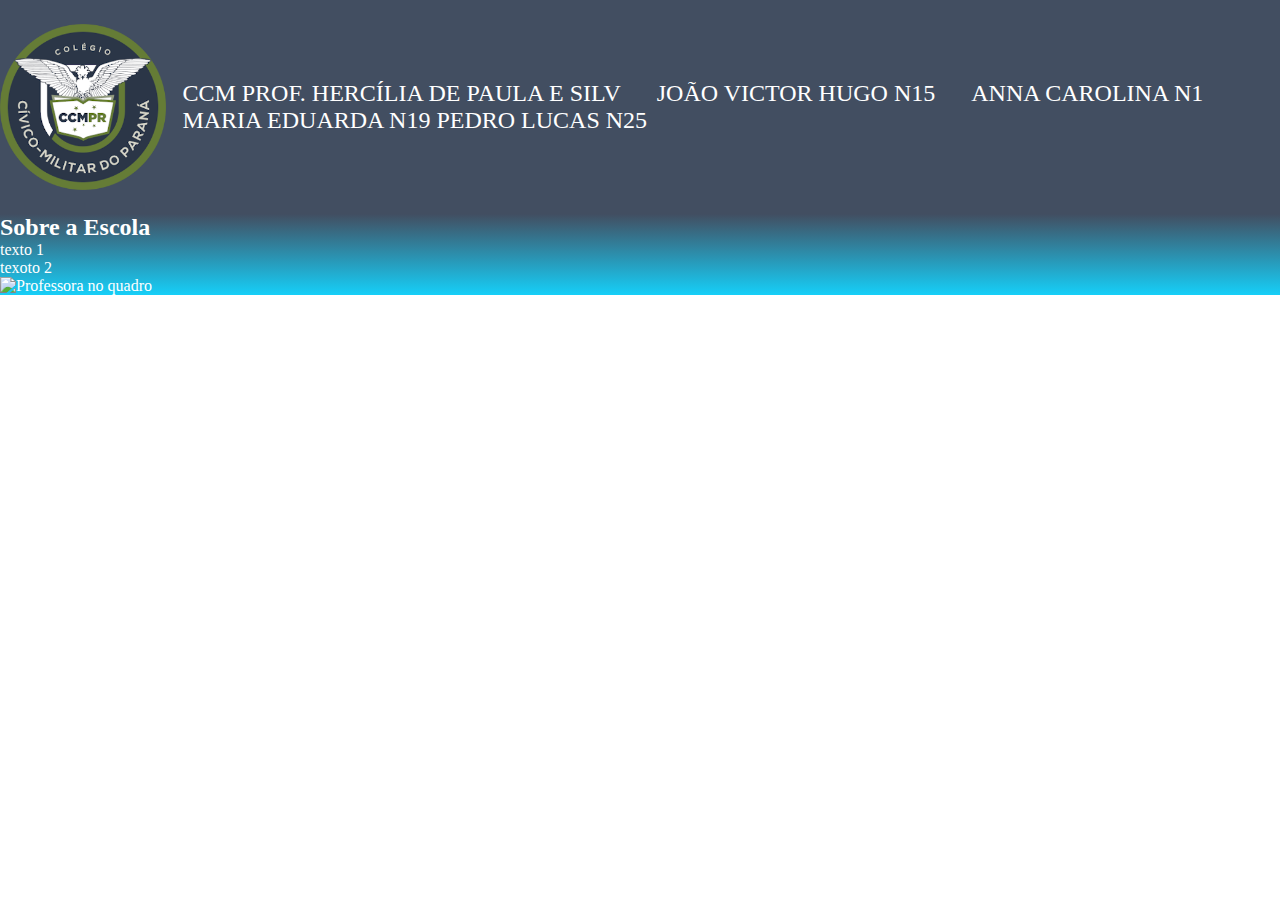
==== index.html @ d903913e "Update index.html" ====
<!DOCTYPE html>
<html lang="en">
<head>
    <meta charset="UTF-8">
    <meta http-equiv="X-UA-Compatible" content="IE=edge">
    <meta name="viewport" content="width=device-width, initial-scale=1.0">
    <title>Document</title>
    <link rel="stylesheet" href="style.css">
</head>
<body>
    <header class="cabecalho">
        <img class="cabecalho-imagem" src="brasao_cpmpr270.png" alt="brasao_cpmpr270">
        <ul class="cabecalho-lista">
            <li class="cabecalho-lista-item">CCM PROF. HERCÍLIA DE PAULA E SILV</li>
            <li class="cabecalho-lista-item">JOÃO VICTOR HUGO N15</li>
            <li class="cabecalho-lista-item">ANNA CAROLINA N1</li>
            <li class="cabecalho-lista-item">MARIA EDUARDA N19 PEDRO LUCAS N25</li>
        </ul>
    </header>
    <section class="escola">
        <h2 class="escola-titulo">Sobre a Escola</h2>
                    <p class="escola-texto-um">texto 1</p>
                    <p class="escola-texto-dois"> texoto 2</p>
                   <img class="escola-imagem" src="" alt="Professora no quadro">
      </section>
    </section>
</body>
</html>
---- style.css ----
header {
    background-color: #ffffff;
    color: rgb(0, 0, 0);
}
.cabecalho-imagem{
    width: 13%;
}
.cabecalho {
    background-color: #424E61;
    color: white;
    display: flex;
    justify-content: space-around;
    align-items: center;
    padding: 24px 0;
}.cabecalho-lista-item{
    display: inline-block;
    margin: 0 16px;
    font-size: 24px;
}
*{
    margin: 0;
    padding: 0;
}
.escola-imagem{
    width: 25%;
}
.escola{
    background-image: linear-gradient(#424E61,#16CFF8);
    color: white;
}
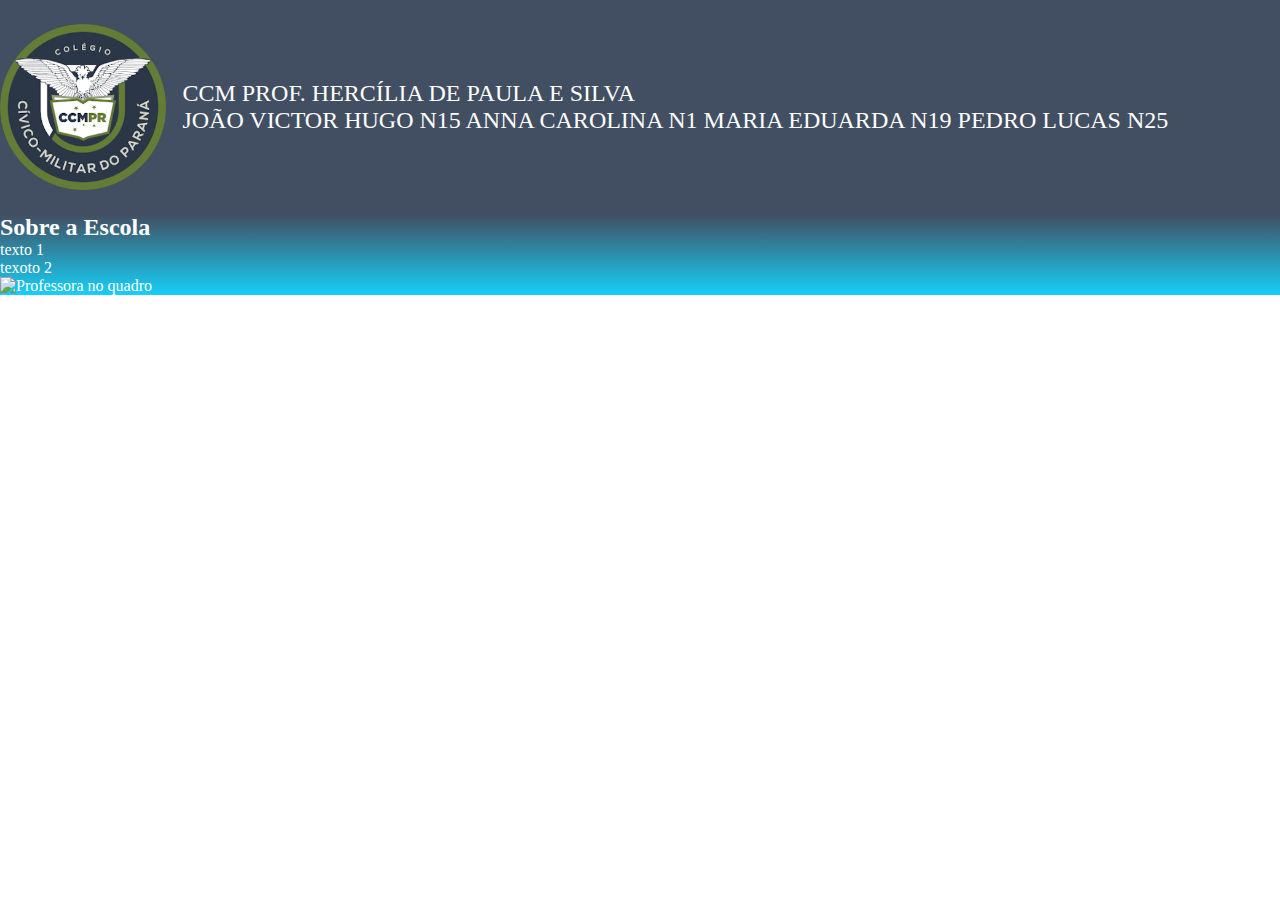
==== commit b0f10024: "Update index.html" ====
--- a/index.html
+++ b/index.html
@@ -11,10 +11,8 @@
     <header class="cabecalho">
         <img class="cabecalho-imagem" src="brasao_cpmpr270.png" alt="brasao_cpmpr270">
         <ul class="cabecalho-lista">
-            <li class="cabecalho-lista-item">CCM PROF. HERCÍLIA DE PAULA E SILV</li>
-            <li class="cabecalho-lista-item">JOÃO VICTOR HUGO N15</li>
-            <li class="cabecalho-lista-item">ANNA CAROLINA N1</li>
-            <li class="cabecalho-lista-item">MARIA EDUARDA N19 PEDRO LUCAS N25</li>
+            <li class="cabecalho-lista-item">CCM PROF. HERCÍLIA DE PAULA E SILVA</li>
+<li class="cabecalho-lista-item">JOÃO VICTOR HUGO N15 ANNA CAROLINA N1 MARIA EDUARDA N19 PEDRO LUCAS N25</li>
         </ul>
     </header>
     <section class="escola">
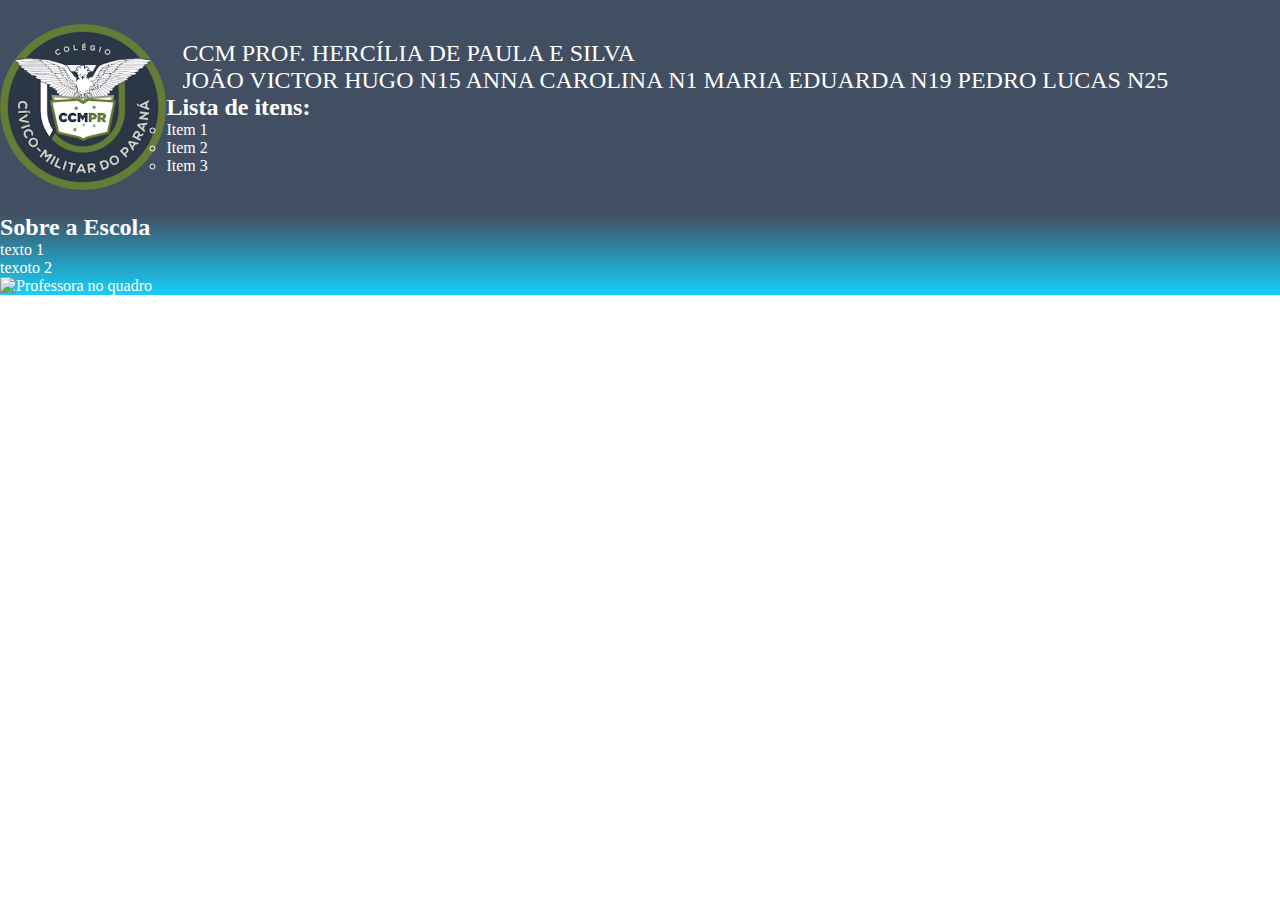
==== commit fc10ab62: "Update index.html" ====
--- a/index.html
+++ b/index.html
@@ -13,6 +13,11 @@
         <ul class="cabecalho-lista">
             <li class="cabecalho-lista-item">CCM PROF. HERCÍLIA DE PAULA E SILVA</li>
 <li class="cabecalho-lista-item">JOÃO VICTOR HUGO N15 ANNA CAROLINA N1 MARIA EDUARDA N19 PEDRO LUCAS N25</li>
+            <h2>Lista de itens:</h2>
+    <ul>
+      <li>Item 1</li>
+      <li>Item 2</li>
+      <li>Item 3</li>
         </ul>
     </header>
     <section class="escola">
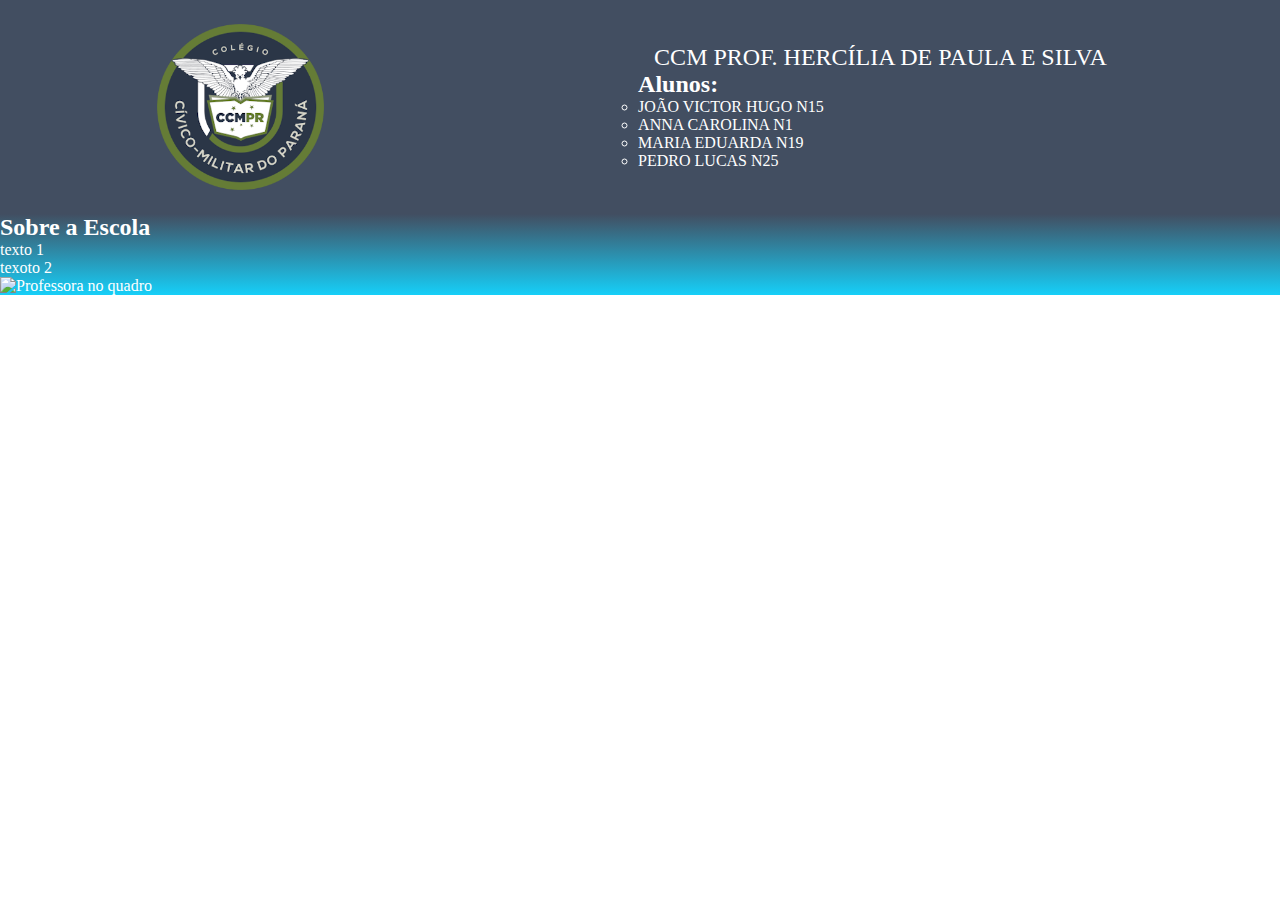
==== commit 003871d9: "Update index.html" ====
--- a/index.html
+++ b/index.html
@@ -12,12 +12,12 @@
         <img class="cabecalho-imagem" src="brasao_cpmpr270.png" alt="brasao_cpmpr270">
         <ul class="cabecalho-lista">
             <li class="cabecalho-lista-item">CCM PROF. HERCÍLIA DE PAULA E SILVA</li>
-<li class="cabecalho-lista-item">JOÃO VICTOR HUGO N15 ANNA CAROLINA N1 MARIA EDUARDA N19 PEDRO LUCAS N25</li>
-            <h2>Lista de itens:</h2>
+            <h2>Alunos:</h2>
     <ul>
-      <li>Item 1</li>
-      <li>Item 2</li>
-      <li>Item 3</li>
+      <li>JOÃO VICTOR HUGO N15</li>
+      <li>ANNA CAROLINA N1</li>
+      <li>MARIA EDUARDA N19</li>
+        <li>PEDRO LUCAS N25</li>
         </ul>
     </header>
     <section class="escola">
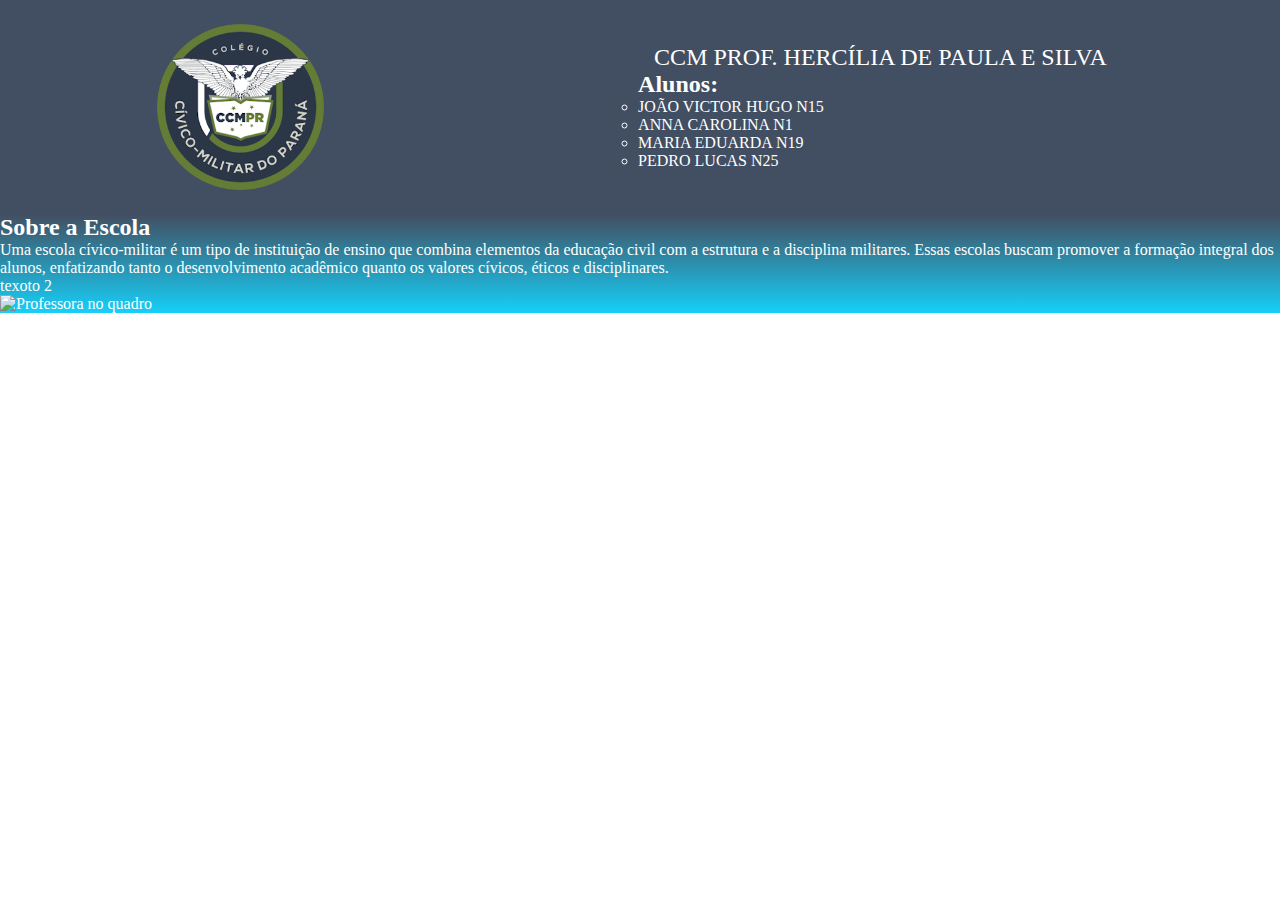
==== commit d7e7dcee: "Update index.html" ====
--- a/index.html
+++ b/index.html
@@ -22,7 +22,8 @@
     </header>
     <section class="escola">
         <h2 class="escola-titulo">Sobre a Escola</h2>
-                    <p class="escola-texto-um">texto 1</p>
+                    <p class="escola-texto-um">Uma escola cívico-militar é um tipo de instituição de ensino que combina elementos da educação civil com a estrutura e a disciplina militares. 
+                        Essas escolas buscam promover a formação integral dos alunos, enfatizando tanto o desenvolvimento acadêmico quanto os valores cívicos, éticos e disciplinares.</p>
                     <p class="escola-texto-dois"> texoto 2</p>
                    <img class="escola-imagem" src="" alt="Professora no quadro">
       </section>
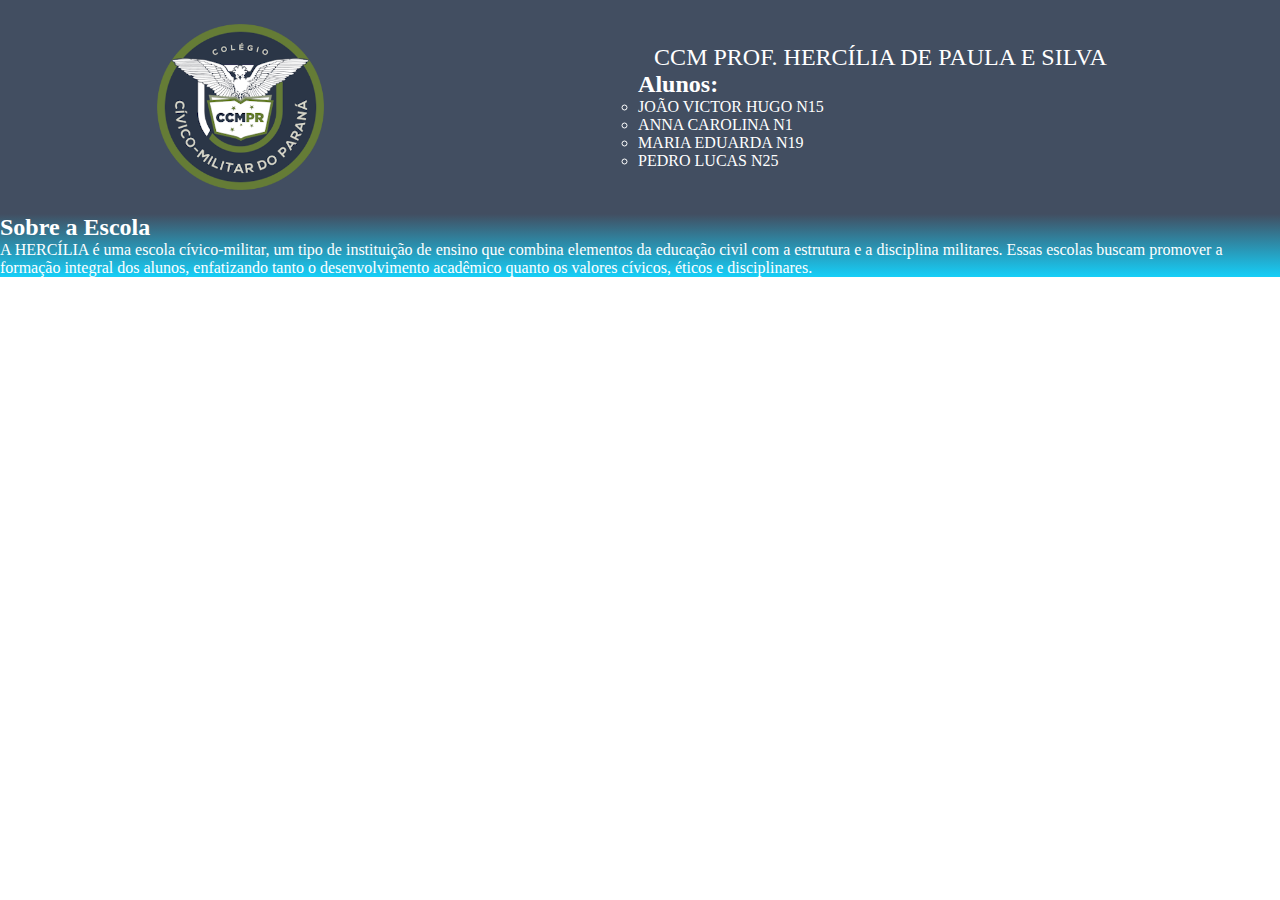
==== commit 270bac5c: "Update index.html" ====
--- a/index.html
+++ b/index.html
@@ -22,10 +22,10 @@
     </header>
     <section class="escola">
         <h2 class="escola-titulo">Sobre a Escola</h2>
-                    <p class="escola-texto-um">Uma escola cívico-militar é um tipo de instituição de ensino que combina elementos da educação civil com a estrutura e a disciplina militares. 
-                        Essas escolas buscam promover a formação integral dos alunos, enfatizando tanto o desenvolvimento acadêmico quanto os valores cívicos, éticos e disciplinares.</p>
-                    <p class="escola-texto-dois"> texoto 2</p>
-                   <img class="escola-imagem" src="" alt="Professora no quadro">
+                    <p class="escola-texto-um">A HERCÍLIA é uma escola cívico-militar, 
+                        um tipo de instituição de ensino que combina elementos da educação civil com a estrutura e a disciplina militares. 
+                        Essas escolas buscam promover a formação integral dos alunos,
+                        enfatizando tanto o desenvolvimento acadêmico quanto os valores cívicos, éticos e disciplinares.</p>
       </section>
     </section>
 </body>
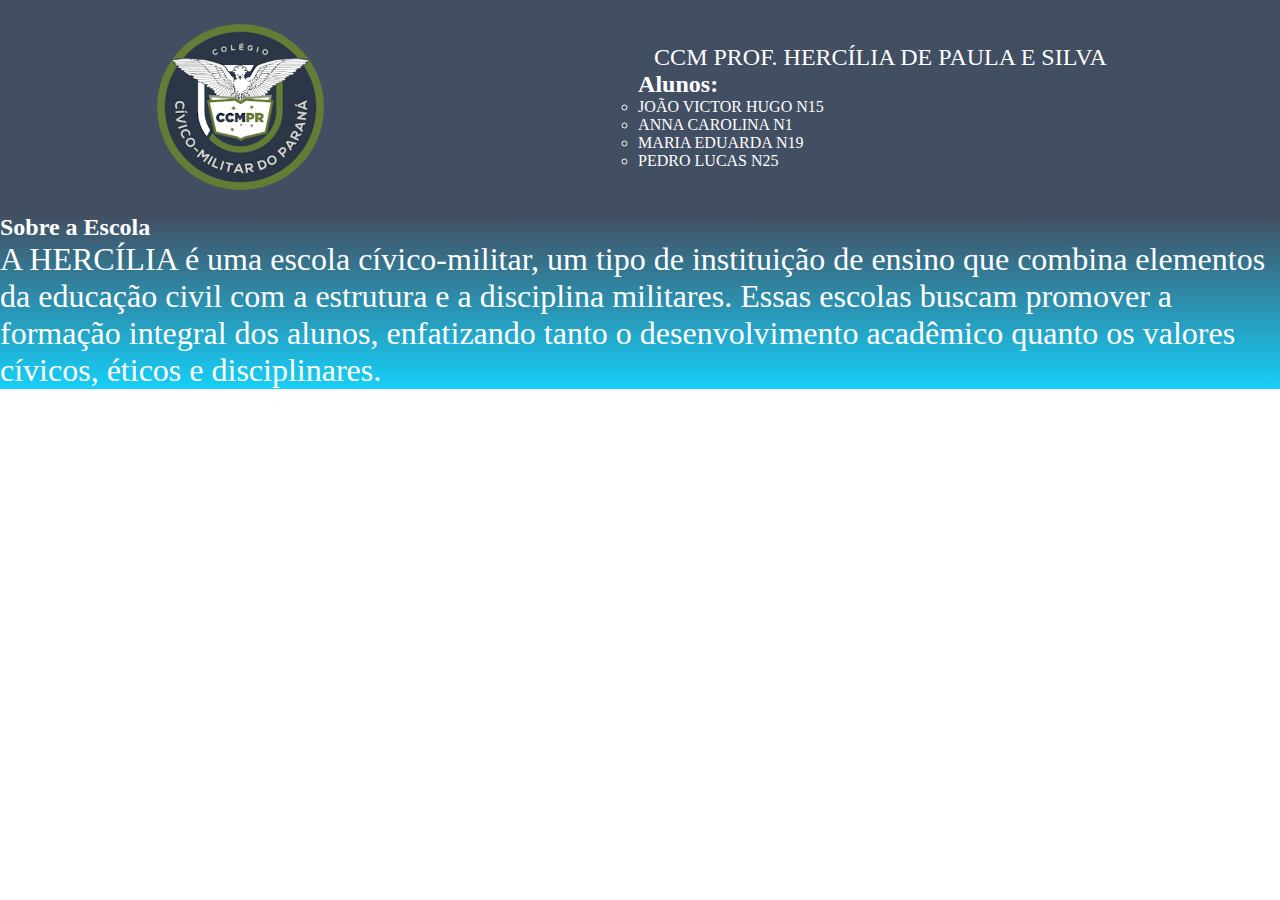
==== commit b945dd63: "Update index.html" ====
--- a/index.html
+++ b/index.html
@@ -22,7 +22,7 @@
     </header>
     <section class="escola">
         <h2 class="escola-titulo">Sobre a Escola</h2>
-                    <p class="escola-texto-um">A HERCÍLIA é uma escola cívico-militar, 
+                    <p style="font-size: 32px;> class="escola-texto-um">A HERCÍLIA é uma escola cívico-militar, 
                         um tipo de instituição de ensino que combina elementos da educação civil com a estrutura e a disciplina militares. 
                         Essas escolas buscam promover a formação integral dos alunos,
                         enfatizando tanto o desenvolvimento acadêmico quanto os valores cívicos, éticos e disciplinares.</p>
